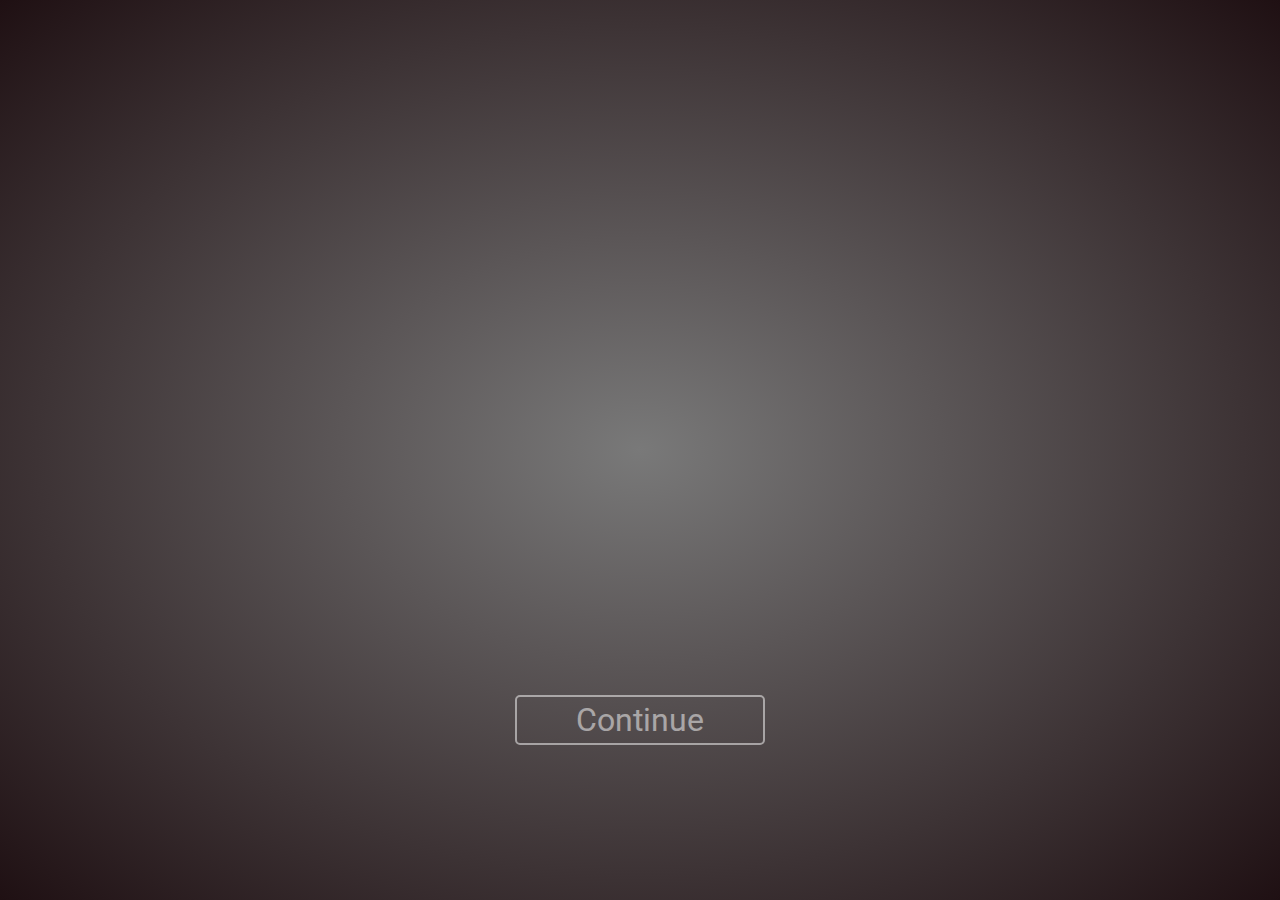
==== index.html @ 5598c6b9 "first commit" ====
<!DOCTYPE html>
<html lang="en">
<head>
    <meta charset="UTF-8">
    <meta name="viewport" content="width=device-width, initial-scale=1.0">
    <title>Document</title>
    <link rel="stylesheet" href="stylehal.css">
</head>
<body>

    

  <link href="https://fonts.googleapis.com/css?family=Roboto:100" rel="stylesheet">
  <p id='head1' class='header'>Sejarah Jakarta</p>
  <p id='head2' class='header'>Kelompok 7</p>
  <p id='head3' class='header'>Farel, Rafa, Hafizd, Almira, Fatimah</p>
  <p id='head4' class='header'>Selamat Menyaksikan</p>
  
  <a href="../PROJEKMULOK/HalamanUtama.html"><button href="../PROJEKMULOK/HalamanUtama.html">Continue</button></a>
    <div class='light x1'></div>
    <div class='light x2'></div>
    <div class='light x3'></div>
    <div class='light x4'></div>
    <div class='light x5'></div>
    <div class='light x6'></div>
    <div class='light x7'></div>
    <div class='light x8'></div>
    <div class='light x9'></div>

</body>
</html>
---- stylehal.css ----
body {
    margin: 0;
    height: 100vh;
    font-weight: 100;
    background: radial-gradient(#797979,#1f1013);
    -webkit-overflow-Y: hidden;
    -moz-overflow-Y: hidden;
    -o-overflow-Y: hidden;
    overflow-y: hidden;
    -webkit-animation: fadeIn 1 1s ease-out;
    -moz-animation: fadeIn 1 1s ease-out;
    -o-animation: fadeIn 1 1s ease-out;
    animation: fadeIn 1 1s ease-out;
}

button{
  position: absolute;
  border: 2px solid white;
  background: transparent;
  font-family: 'Roboto', sans-serif;
  color: white;
  width: 250px;
  height: 50px;
  font-size: 2em;
  border-radius: 5px;
  opacity: .5;
  top: 60vh;
  bottom: 0px;
  left: 0px;
  right: 0px;
  margin: auto;
  transition: .3s;
}

button:hover{
  border: 2px solid #104F55;
  background-color: rgba(365,365,365,0.5);
  cursor: pointer;
  color: #104F55;
  opacity: .8;
  transition: .3s;
  box-shadow: 0 8px 16px 0 rgba(0,0,0,0.2);
}

.light {
    position: absolute;
    width: 0px;
    opacity: .75;
    background-color: rgb(255, 0, 0);
    box-shadow: #000000 0px 0px 20px 2px;
    opacity: 0;
    top: 100vh;
    bottom: 0px;
    left: 0px;
    right: 0px;
    margin: auto;
}

.x1{
  -webkit-animation: floatUp 4s infinite linear;
  -moz-animation: floatUp 4s infinite linear;
  -o-animation: floatUp 4s infinite linear;
  animation: floatUp 4s infinite linear;
   -webkit-transform: scale(1.0);
   -moz-transform: scale(1.0);
   -o-transform: scale(1.0);
  transform: scale(1.0);
}

.x2{
  -webkit-animation: floatUp 7s infinite linear;
  -moz-animation: floatUp 7s infinite linear;
  -o-animation: floatUp 7s infinite linear;
  animation: floatUp 7s infinite linear;
  -webkit-transform: scale(1.6);
  -moz-transform: scale(1.6);
  -o-transform: scale(1.6);
  transform: scale(1.6);
  left: 15%;
}

.x3{
  -webkit-animation: floatUp 2.5s infinite linear;
  -moz-animation: floatUp 2.5s infinite linear;
  -o-animation: floatUp 2.5s infinite linear;
  animation: floatUp 2.5s infinite linear;
  -webkit-transform: scale(.5);
  -moz-transform: scale(.5);
  -o-transform: scale(.5);
  transform: scale(.5);
  left: -15%;
}

.x4{
  -webkit-animation: floatUp 4.5s infinite linear;
  -moz-animation: floatUp 4.5s infinite linear;
  -o-animation: floatUp 4.5s infinite linear;
  animation: floatUp 4.5s infinite linear;
  -webkit-transform: scale(1.2);
  -moz-transform: scale(1.2);
  -o-transform: scale(1.2);
  transform: scale(1.2);
  left: -34%;
}

.x5{
  -webkit-animation: floatUp 8s infinite linear;
  -moz-animation: floatUp 8s infinite linear;
  -o-animation: floatUp 8s infinite linear;
  animation: floatUp 8s infinite linear;
  -webkit-transform: scale(2.2);
  -moz-transform: scale(2.2);
  -o-transform: scale(2.2);
  transform: scale(2.2);
  left: -57%;
}

.x6{
  -webkit-animation: floatUp 3s infinite linear;
  -moz-animation: floatUp 3s infinite linear;
  -o-animation: floatUp 3s infinite linear;
  animation: floatUp 3s infinite linear;
  -webkit-transform: scale(.8);
  -moz-transform: scale(.8);
  -o-transform: scale(.8);
  transform: scale(.8);
  left: -81%;
}

.x7{
  -webkit-animation: floatUp 5.3s infinite linear;
  -moz-animation: floatUp 5.3s infinite linear;
  -o-animation: floatUp 5.3s infinite linear;
  animation: floatUp 5.3s infinite linear;
  -webkit-transform: scale(3.2);
  -moz-transform: scale(3.2);
  -o-transform: scale(3.2);
  transform: scale(3.2);
  left: 37%;
}

.x8{
  -webkit-animation: floatUp 4.7s infinite linear;
  -moz-animation: floatUp 4.7s infinite linear;
  -o-animation: floatUp 4.7s infinite linear;
  animation: floatUp 4.7s infinite linear;
  -webkit-transform: scale(1.7);
  -moz-transform: scale(1.7);
  -o-transform: scale(1.7);
  transform: scale(1.7);
  left: 62%;
}

.x9{
  -webkit-animation: floatUp 4.1s infinite linear;
  -moz-animation: floatUp 4.1s infinite linear;
  -o-animation: floatUp 4.1s infinite linear;
  animation: floatUp 4.1s infinite linear;
  -webkit-transform: scale(0.9);
  -moz-transform: scale(0.9);
  -o-transform: scale(0.9);
  transform: scale(0.9);
  left: 85%;
}

button:focus{
  outline: none;
}

@-webkit-keyframes floatUp{
  0%{top: 100vh; opacity: 0;}
  25%{opacity: 1;}
  50%{top: 0vh; opacity: .8;}
  75%{opacity: 1;}
  100%{top: -100vh; opacity: 0;}
}
@-moz-keyframes floatUp{
  0%{top: 100vh; opacity: 0;}
  25%{opacity: 1;}
  50%{top: 0vh; opacity: .8;}
  75%{opacity: 1;}
  100%{top: -100vh; opacity: 0;}
}
@-o-keyframes floatUp{
  0%{top: 100vh; opacity: 0;}
  25%{opacity: 1;}
  50%{top: 0vh; opacity: .8;}
  75%{opacity: 1;}
  100%{top: -100vh; opacity: 0;}
}
@keyframes floatUp{
  0%{top: 100vh; opacity: 0;}
  25%{opacity: 1;}
  50%{top: 0vh; opacity: .8;}
  75%{opacity: 1;}
  100%{top: -100vh; opacity: 0;}
}

.header{
  position: absolute;
  top: 40%;
  left: 50%;
  transform: translate(-50%, -50%);
  font-family: 'Roboto', sans-serif;
  font-weight: 200;
  color: white;
  font-size: 2em;
}

#head1, #head2,#head3, #head4, #head5{
  opacity: 0;
}

#head1{
  -webkit-animation: fadeOut 1 5s ease-in;
  -moz-animation: fadeOut 1 5s ease-in;
  -o-animation: fadeOut 1 5s ease-in;
  animation: fadeOut 1 5s ease-in;
}

#head2{
  -webkit-animation: fadeOut 1 5s ease-in;
  -moz-animation: fadeOut 1 5s ease-in;
  -o-animation: fadeOut 1 5s ease-in;
  animation: fadeOut 1 5s ease-in;
  -webkit-animation-delay: 6s;
  -moz-animation-delay: 6s;
  -o-animation-delay: 6s;
  animation-delay: 6s;
}

#head3{
  -webkit-animation: fadeOut 1 5s ease-in;
  -moz-animation: fadeOut 1 5s ease-in;
  -o-animation: fadeOut 1 5s ease-in;
  animation: fadeOut 1 5s ease-in;
  -webkit-animation-delay: 12s;
  -moz-animation-delay: 12s;
  -o-animation-delay: 12s;
  animation-delay: 12s;
}

#head4{
  -webkit-animation: fadeOut 1 5s ease-in;
  -moz-animation: fadeOut 1 5s ease-in;
  -o-animation: fadeOut 1 5s ease-in;
  animation: fadeOut 1 5s ease-in;
  -webkit-animation-delay: 17s;
  -moz-animation-delay: 17s;
  -o-animation-delay: 17s;
  animation-delay: 17s;
}

#head5{
  -webkit-animation: finalFade 1 5s ease-in;
  -moz-animation: finalFade 1 5s ease-in;
  -o-animation: finalFade 1 5s ease-in;
  animation: finalFade 1 5s ease-in;
  -webkit-animation-fill-mode: forwards;
  -moz-animation-fill-mode: forwards;
  -o-animation-fill-mode: forwards;
  animation-fill-mode: forwards;
  -webkit-animation-delay: 22s;
  -moz-animation-delay: 22s;
  -o-animation-delay: 22s;
  animation-delay: 22s;
}

@-webkit-keyframes fadeIn{
  from{opacity: 0;}
  to{opacity: 1;}
}

@-moz-keyframes fadeIn{
  from{opacity: 0;}
  to{opacity: 1;}
}

@-o-keyframes fadeIn{
  from{opacity: 0;}
  to{opacity: 1;}
}

@keyframes fadeIn{
  from{opacity: 0;}
  to{opacity: 1;}
}

@-webkit-keyframes fadeOut{
  0%{opacity: 0;}
  30%{opacity: 1;}
  80%{opacity: .9;}
  100%{opacity: 0;}
}

@-moz-keyframes fadeOut{
  0%{opacity: 0;}
  30%{opacity: 1;}
  80%{opacity: .9;}
  100%{opacity: 0;}
}

@-o-keyframes fadeOut{
  0%{opacity: 0;}
  30%{opacity: 1;}
  80%{opacity: .9;}
  100%{opacity: 0;}
}

@keyframes fadeOut{
  0%{opacity: 0;}
  30%{opacity: 1;}
  80%{opacity: .9;}
  100%{opacity: 0;}
}

@-webkit-keyframes finalFade{
  0%{opacity: 0;}
  30%{opacity: 1;}
  80%{opacity: .9;}
  100%{opacity: 1;}
}

@-moz-keyframes finalFade{
  0%{opacity: 0;}
  30%{opacity: 1;}
  80%{opacity: .9;}
  100%{opacity: 1;}
}

@-o-keyframes finalFade{
  0%{opacity: 0;}
  30%{opacity: 1;}
  80%{opacity: .9;}
  100%{opacity: 1;}
}

@keyframes finalFade{
  0%{opacity: 0;}
  30%{opacity: 1;}
  80%{opacity: .9;}
  100%{opacity: 1;}
}

#footer{
  font-family: 'Roboto', sans-serif;
  font-size: 1.2em;
  color: rgb(0, 0, 0);
  position: fixed;
  -webkit-transform: translate(95vw,90vh);
  -moz-transform: translate(95vw,90vh);
  transform: translate(95vw,90vh);
  transform: translate(95vw,90vh);
}
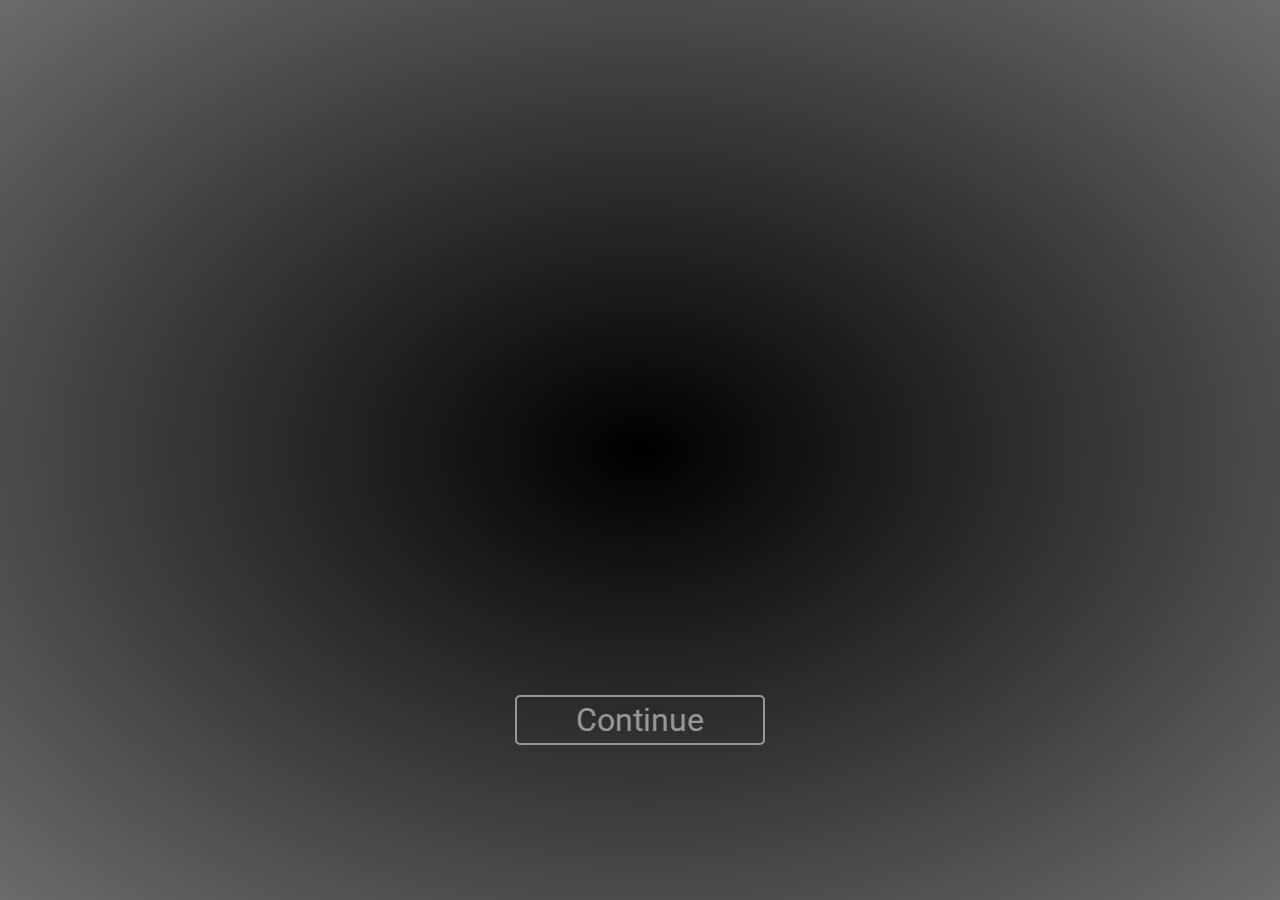
==== commit b0241cbc: "isimulok" ====
--- a/index.html
+++ b/index.html
@@ -16,7 +16,7 @@
   <p id='head3' class='header'>Farel, Rafa, Hafizd, Almira, Fatimah</p>
   <p id='head4' class='header'>Selamat Menyaksikan</p>
   
-  <a href="../PROJEKMULOK/HalamanUtama.html"><button href="../PROJEKMULOK/HalamanUtama.html">Continue</button></a>
+  <a href="https://babaknza.github.io/mulok/index2.html"><button href="https://babaknza.github.io/mulok/index2.html">Continue</button></a>
     <div class='light x1'></div>
     <div class='light x2'></div>
     <div class='light x3'></div>
@@ -27,5 +27,7 @@
     <div class='light x8'></div>
     <div class='light x9'></div>
 
+    
+
 </body>
-</html>+</html>
--- a/stylehal.css
+++ b/stylehal.css
@@ -3,7 +3,7 @@
     margin: 0;
     height: 100vh;
     font-weight: 100;
-    background: radial-gradient(#797979,#1f1013);
+    background: radial-gradient(#000000,#6b6b6b);
     -webkit-overflow-Y: hidden;
     -moz-overflow-Y: hidden;
     -o-overflow-Y: hidden;
@@ -221,7 +221,7 @@
 
 #head2{
   -webkit-animation: fadeOut 1 5s ease-in;
-  -moz-animation: fadeOut 1 5s ease-in;
+  -moz-animation: fadeOut 1 5s     ease-in;
   -o-animation: fadeOut 1 5s ease-in;
   animation: fadeOut 1 5s ease-in;
   -webkit-animation-delay: 6s;
